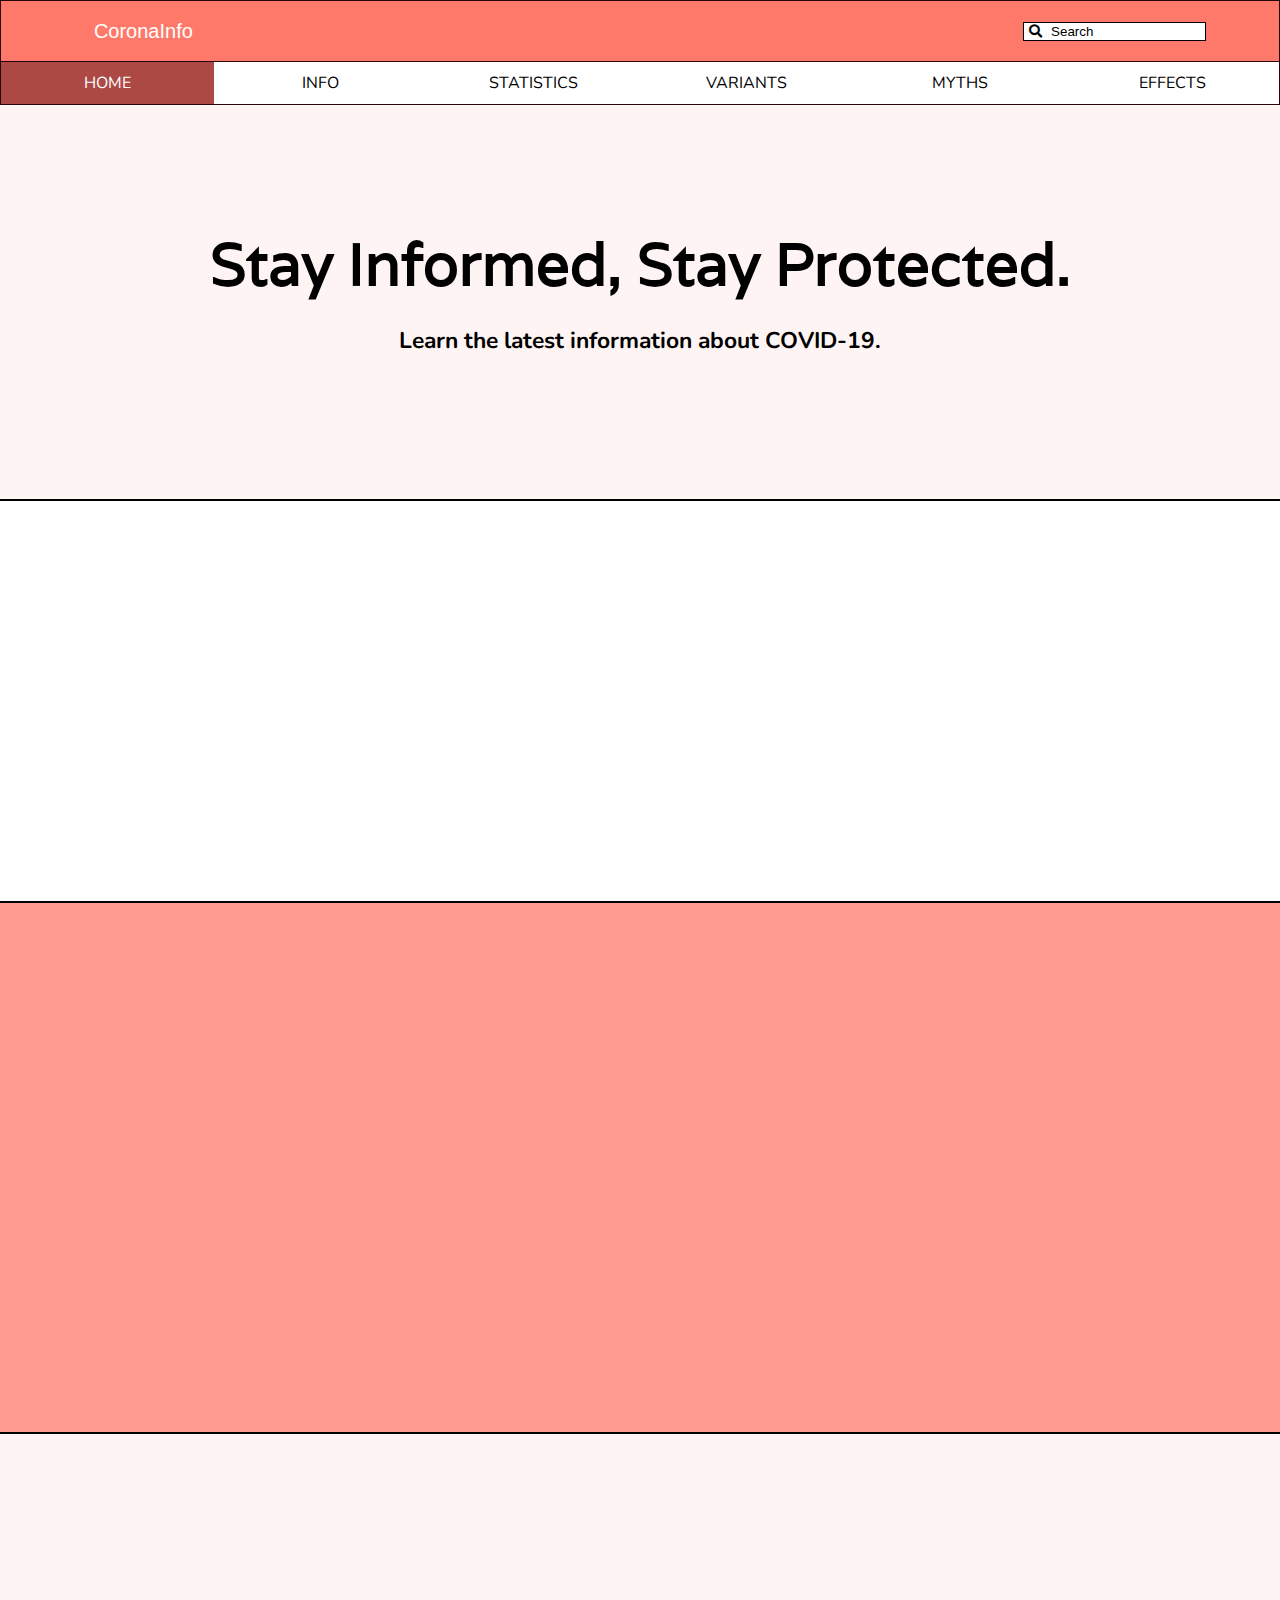
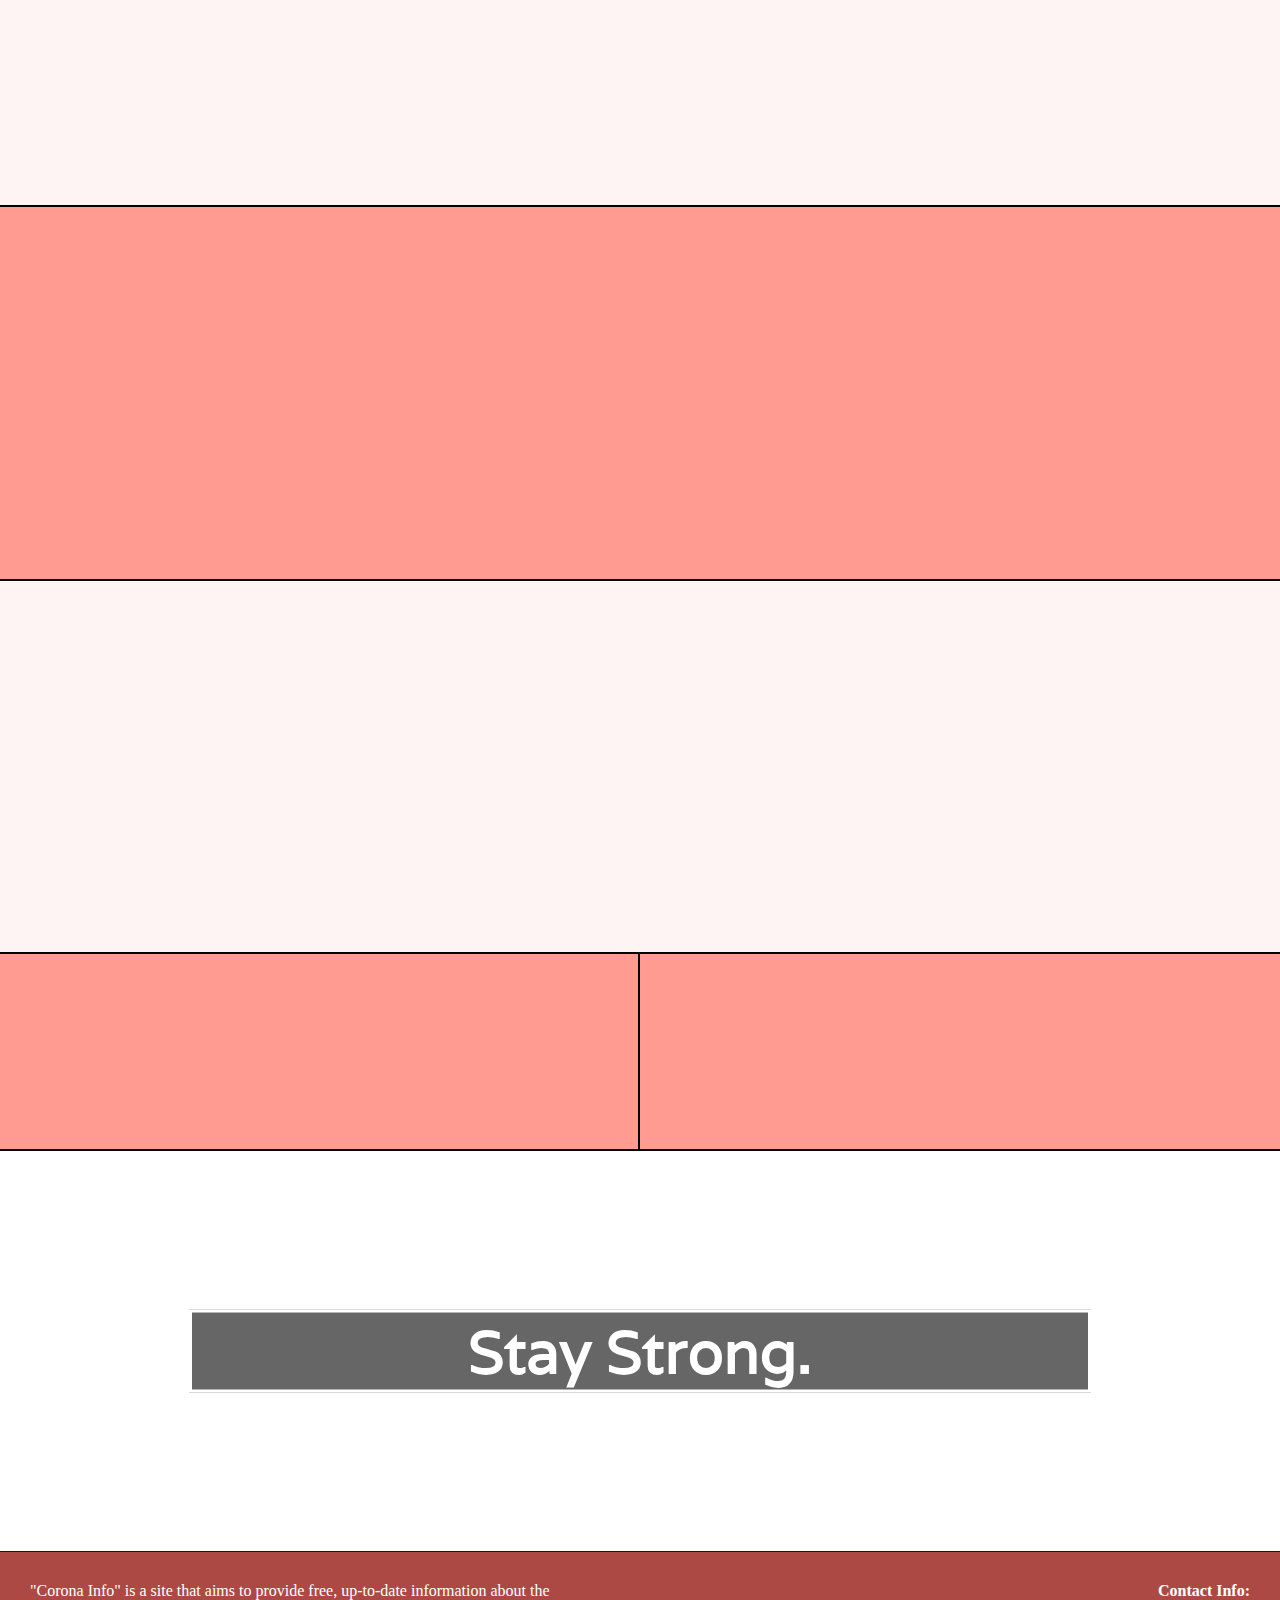
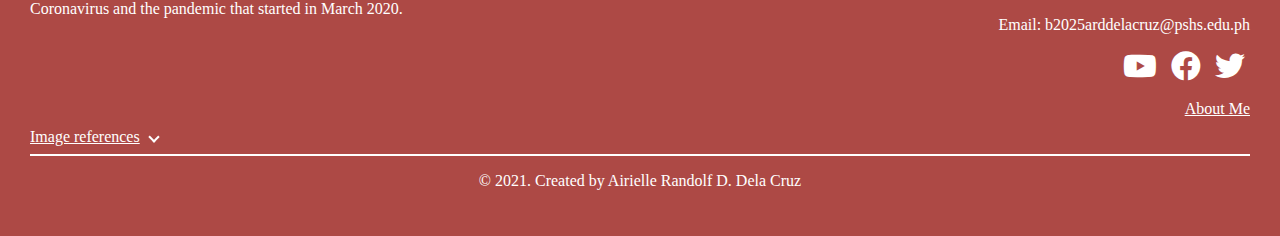
==== index.html @ c7af2a0b "Merge branch 'main' of https://github.com/AirielleRandolf/2QProjMagnesiumDelaCruz" ====
<!DOCTYPE html>

<html lang="en">
    <head>
        <title>Corona Info - Information and statistics about COVID-19.</title>

        <meta charset="UTF-8">
        <meta name="author" content="Airielle Randolf D. Dela Cruz">
        <meta name="keywords" content="CS3, COVID-19, Coronavirus, CoronaInfo, virus, pandemic">
        <meta name="description" content="Corona Info provides latest information regarding the COVID-19 virus.">
        <meta name="revised" content="15-12-2021">
        <meta name="viewport" content="width=device-width, initial-scale=1.0">

        <link rel="stylesheet" href="css/ci_stylesheet.css"> 

        <!-- fontspaces -->
        <link rel="preconnect" href="https://fonts.googleapis.com">
        <link rel="preconnect" href="https://fonts.gstatic.com" crossorigin>
        <link href="https://fonts.googleapis.com/css2?family=Nunito&family=Varela&display=swap" rel="stylesheet">
        <link rel="stylesheet" href="https://use.fontawesome.com/releases/v5.0.7/css/all.css">

        <!-- favicon -->
        <link rel="icon" type="image/png" href="images/logo.png">
    </head>

    <body>
        <!-- 
            This is the container for the top of the screen, 
            containing the logo, search bar, and navigation links.
         -->
        <header class="top">
            <!-- This is the container for the logo and searchbar. -->
            <div class="top-bar">
                <div class="top-bar-tl">
                    <img src="images/logo.png" alt="" class="site-logo">
                    <div class="site-title">
                        <a href="index.html">CoronaInfo</a>
                    </div>
                </div>
                
                <!-- This is the searchbar. -->
                <div class="search-field">
                    <form>
                        <input type="text" placeholder="Search">
                        <button type="submit"><i class="fa fa-search"></i></button>
                    </form>
                </div>
            </div>

            <!-- These are the navigation links at the top of the screen. -->
            <nav class="top-navigation">
                <a class="top-nav-link" id="current-page" href="index.html">HOME</a>
                <a class="top-nav-link" href="htdocs/info_page.html">INFO</a>
                <a class="top-nav-link" href="htdocs/statistics_page.html">STATISTICS</a>
                <a class="top-nav-link" href="htdocs/variants_page.html">VARIANTS</a>
                <a class="top-nav-link" href="htdocs/myths_page.html">MYTHS</a>
                <a class="top-nav-link" href="htdocs/effects_page.html">EFFECTS</a>
            </nav>
        </header>

        <!-- 
            This is the main content of the homepage.
         -->
        <main class="home-main">
            <!-- This is the big header that appears when loading up the homepage. -->
            <header class="home-header-area">
                <img src="images/decor-covid-1.png" alt="" class="decorative-image" id="covid-img1">
                <img src="images/decor-covid-1.png" alt="" class="decorative-image" id="covid-img2">
                <h1 class="home-header">Stay Informed, Stay Protected.</h1>
                <h3 id="subheader">Learn the latest information about COVID-19.</h3>
            </header>

            <!-- This is the COVID-19 banner that appears below the main header -->
            <div class="hero-image" id="header-image1"></div>

            <!-- 
                This is the homepage navigation (separate from the 
                global navigation at the top of the screen).
             -->
            <section class="main-navigation reveal">
                <h2 class="main-nav-header">Navigation</h2>

                <nav class="nav-section">
                    <a href="htdocs/info_page.html" class="nav-item">
                        <div class="nav-img-container">
                            <img src="images/home-nav-img1.jpg" alt="Information Image">
                        </div>
                        <p>Info</p>
                    </a>

                    <a href="htdocs/statistics_page.html" class="nav-item">
                        <div class="nav-img-container">
                            <img src="images/home-nav-img2.png" alt="Statistics Image">
                        </div>
                        <p>
                            <span id="long-stats-word">Statistics</span>
                            <span id="short-stats-word">Stats</span>
                        </p>
                    </a>

                    <a href="htdocs/variants_page.html" class="nav-item">
                        <div class="nav-img-container">
                            <img src="images/home-nav-img3.jpg" alt="Variants Image">
                        </div>
                        <p>Variants</p>
                    </a>

                    <a href="htdocs/myths_page.html" class="nav-item">
                        <div class="nav-img-container">
                            <img src="images/home-nav-img4.png" alt="Myths Image">
                        </div>
                        <p>Myths</p>
                    </a>

                    <a href="htdocs/effects_page.html" class="nav-item">
                        <div class="nav-img-container">
                            <img src="images/home-nav-img5.jfif" alt="Effects Image">
                        </div>
                        <p>Effects</p>
                    </a>
                </nav>
            </section>

            <!-- 
                This is the info panel that leads to the info page.
             -->
            <section class="left-text-align main-info-intro reveal">
                <section>
                    <h1 class="main-heading">COVID-19 Info</h1>
                    <p class="main-paragraph">What is COVID-19? How do I know that I don't have COVID-19? Find out about the latest COVID-19 information.</p>
                    <form action="htdocs/info_page.html">
                        <button class="main-button">Go to Info</button>
                    </form>
                </section>
                <img src="images/coronavirus-green.png" class="main-image" alt="Main Info Image">
            </section>

            <!--
                This is the statistics panel that leads to the statistics page.
             -->
            <section class="right-text-align main-stats-intro reveal">
                <img src="images/statistics-symbol.png" class="main-image lfloat" alt="Main Statistics Image">
                <section>
                    <h1 class="main-heading">COVID-19 Statistics</h1>
                    <p class="main-paragraph-r">Check out the number of current cases, recovered cases, or deaths from latest statistics regarding COVID-19 in your country or worldwide.</p>
                    <form action="htdocs/statistics_page.html">
                        <button class="main-button">Go to Statistics</button>
                    </form>
                </section>
            </section>

            <section></section>

            <!--
                This is the statistics panel on phone screens
             -->
            <section class="left-text-align main-stats-intro reveal" id="alt-stats-intro">
                <section>
                    <h1 class="main-heading">COVID-19 Statistics</h1>
                    <p class="main-paragraph">Check out the number of current cases, recovered cases, or deaths from latest statistics regarding COVID-19 in your country or worldwide.</p>
                    <form action="htdocs/statistics_page.html">
                        <button class="main-button">Go to Statistics</button>
                    </form>
                </section>
                <img src="images/statistics-symbol.png" class="main-image" alt="Main Statistics Image">
            </section>

            <!-- 
                This is the variants panel that leads to the variants page.
             -->
            <section class="left-text-align main-variants-intro reveal">
                <section>
                    <h1 class="main-heading">COVID-19 Variants</h1>
                    <p class="main-paragraph">Find out about the latest information and data from known COVID-19 variants, potential variants in the future, and identify their effects on people.</p>
                    <form action="htdocs/variants_page.html">
                        <button class="main-button">Go to Variants</button>
                    </form>
                </section>
                <img src="images/coronavirus-yellow.png" class="main-image rfloat" alt="Main Variants Image">
            </section>

            <!--
                This is the container for the myths and effects panels.
                The two panels are side by side.
             -->
            <section class="myths-and-effects-intro">
                <section class="myths reveal">
                    <img src="images/myths-image.png" class="addi-image rfloat" alt="" id="myths-image">
                    <h1 class="addi-heading">COVID-19 Myths</h1>
                    <form action="htdocs/myths_page.html">
                        <button class="addi-button">Go to Myths</button> 
                    </form>
                </section>

                <section class="effects reveal">
                    <img src="images/effects-image.jfif" class="addi-image rfloat" alt="" id="effects-image">
                    <h1 class="addi-heading">Effects on Us</h1>
                    <form action="htdocs/effects_page.html">
                        <button class="addi-button">Go to Effects</button> 
                    </form>
                </section>
            </section>

            <!-- 
                This is the container for the pre-footer
                hero image with the header of "Stay Strong."
             -->
            <div class="pre-footer-wrapper">
                <div class="hero-image" id="pre-footer-image"></div>
                <h1 class="home-header" id="pre-footer-header">Stay Strong.</h1>
            </div>
        </main>

        <!-- This is the footer -->
        <footer>
            <section class="site-info">
                <div id="left-footer">
                    <p>"Corona Info" is a site that aims to provide free, up-to-date information about the Coronavirus and the pandemic that started in March 2020.</p>
                </div>

                <div id="right-footer">
                    <p>Contact Info:</p>
                    <p>Email: b2025arddelacruz@pshs.edu.ph</p>
                    <ul>
                        <li><a href="https://www.youtube.com/channel/UC2CH-ZMA4MAxnDX2fJCil-Q" target="_blank"><i class="fab fa-youtube"></i></a></li>
                        <li><a href="https://www.facebook.com/randolf.first/" target="_blank"><i class="fab fa-facebook"></i></a></li>
                        <li><a href="https://twitter.com/randolf_dela" target="_blank"><i class="fab fa-twitter"></i></a></li>
                    </ul>
                    <a href="#">About Me</a>
                </div>
            </section>

            <section>
                <!-- 
                    These are the image references. They are
                    presented in a collapsible/accordion.
                -->
                <a class="references-collapsible">Image references</a>
                <div class="references-collapsible-content">
                    <p>Analyzing and gathering statistical data. Growth charts. Many business reports and magnifying glass. [Online image]. (n.d.). Shutterstock. <a href="https://www.shutterstock.com/image-photo/analyzing-gathering-statistical-data-growth-charts-1124867465" target="_blank">https://www.shutterstock.com/image-photo/analyzing-gathering-statistical-data-growth-charts-1124867465</a></p>

                    <p>Eckert, A., & Higgins, D. (n.d.). This CDC illustration reveals ultrastructural morphology exhibited by coronaviruses [Online illustration]. StatNews. <a href="https://www.statnews.com/2020/02/11/disease-caused-by-the-novel-coronavirus-has-name-covid-19/" target="_blank">https://www.statnews.com/2020/02/11/disease-caused-by-the-novel-coronavirus-has-name-covid-19/</a></p>

                    <p>Fusion Medical Animation. (2020). New visualisation of the Covid-19 virus [Online illustration]. Unsplash. <a href="https://unsplash.com/photos/rnr8D3FNUNY" target="_blank">https://unsplash.com/photos/rnr8D3FNUNY</a></p>

                    <p>Myths word on card index paper [Online image]. (n.d.). Shutterstock. <a href="https://www.shutterstock.com/image-photo/myths-word-on-card-index-paper-591219035" target="_blank">https://www.shutterstock.com/image-photo/myths-word-on-card-index-paper-591219035</a></p>

                    <p>Photo of St. Bonaventure Hospital [Online image]. (n.d.). MovieMaps. <a href="https://moviemaps.org/images/128k" target="_blank">https://moviemaps.org/images/128k</a></p>

                    <p>Question mark 3d gold yellow rendering illustration interrogation point question icon asking sign punctuation mark sign symbol isolated on white with thinking relaxing stick man [Online image]. (n.d.). Shutterstock. <a href="https://www.shutterstock.com/image-illustration/question-mark-3d-gold-yellow-rendering-719478730" target="_blank">https://www.shutterstock.com/image-illustration/question-mark-3d-gold-yellow-rendering-719478730</a></p>

                    <p>Ran, H. (2020). South Korean soldiers in protective gears sanitize shacks at Guryong village in Seoul, South Korea [Online image]. REUTERS. <a href="https://www.reuters.com/news/picture/south-korean-president-declares-war-on-c-idUSKBN20Q04P" target="_blank">https://www.reuters.com/news/picture/south-korean-president-declares-war-on-c-idUSKBN20Q04P</a></p>

                    <p>[Untitled illustration of a bar chart with a red trendline]. (n.d.). Data Privacy Manager. <a href="https://dataprivacymanager.net/wp-content/uploads/2020/02/100-Data-Privacy-statistics-for-2020-1-1024x536.png" target="_blank">https://dataprivacymanager.net/wp-content/uploads/2020/02/100-Data-Privacy-statistics-for-2020-1-1024x536.png</a></p>

                    <p>[Untitled illustration of COVID-19 in a blue background]. (n.d.). World Health Organization. <a href="https://www.who.int/images/default-source/mca/mca-covid-19/coronavirus-2.tmb-1024v.jpg?Culture=en&sfvrsn=4dba955c_6" target="_blank">https://www.who.int/images/default-source/mca/mca-covid-19/coronavirus-2.tmb-1024v.jpg?Culture=en&sfvrsn=4dba955c_6</a></p>

                    <p>[Untitled illustration of COVID-19 in a gray background]. (n.d.). Poncat. <a href="https://www.pon-cat.com/application/files/7915/8400/2602/home-banner.jpg" target="_blank">https://www.pon-cat.com/application/files/7915/8400/2602/home-banner.jpg</a></p>

                    <p>[Untitled illustration of COVID-19 in a green background]. (n.d.). UNESCO. <a href="https://uil.unesco.org/covid-19-response" target="_blank">https://uil.unesco.org/covid-19-response</a></p>

                    <p>[Untitled illustration of COVID-19 in three different variants]. (n.d.). Health Matters. <a href="https://healthmatters.nyp.org/what-to-know-about-the-new-coronavirus-variants/" target="_blank">https://healthmatters.nyp.org/what-to-know-about-the-new-coronavirus-variants/</a></p>

                    <p>[Untitled illustration of COVID-19 in three different variants]. (n.d.). HealthXChange. <a href="https://www.healthxchange.sg/sites/hexassets/Assets/men/covid-19-variants-types-how-to-stay-safe.jpg" target="_blank">https://www.healthxchange.sg/sites/hexassets/Assets/men/covid-19-variants-types-how-to-stay-safe.jpg</a></p>
                </div>
            </section>

            <hr color="white">

            <div class="credits">
                <p>© 2021. Created by Airielle Randolf D. Dela Cruz</p>
            </div>
        </footer>


        <!-- 
            This is the JavaScript code responsible for making the divisions
            slide to the right depending on scroll-height and for 
            the collapsible (Image References) to show its content when clicked.
         -->
        <script>
            window.addEventListener('scroll', reveal);

            /*
                This JS code used to reveal elements upon scrolldown is created by Coding Snow (2020).

                https://www.youtube.com/watch?v=VplDlwLTR50
            */

            function reveal() {
                var reveals = document.querySelectorAll('.reveal');

                for(var i = 0; i < reveals.length; i++) {
                    var windowheight = window.innerHeight;
                    var revealtop = reveals[i].getBoundingClientRect().top;
                    var revealpoint = 150;

                    if(revealtop < windowheight - revealpoint) {
                        reveals[i].classList.add('active');
                    }
                }
            }

            var coll = document.getElementsByClassName("references-collapsible");
            var i;

            for (i = 0; i < coll.length; i++) {
                coll[i].addEventListener("click", function() {
                    this.classList.toggle("coll-active");
                    var content = this.nextElementSibling;
                    
                    if (content.style.display === "block") {
                        content.style.display = "none";
                    }
                    
                    else {
                        content.style.display = "block";
                    }
                });
            }
        </script>
    </body>
</html>
---- css/ci_stylesheet.css ----
/****************************************************************************** 

PREFACE:

This CSS file is divided into the top-navigation part, home page, info page, footer part, and media query/ies. They are divided using comments.

-webkit-, -moz-, and -ms- prefixes are used to increase cross-browser compatibility.
Fallbacks are used to increase browser-version compatibility.

******************************************************************************/


/* Importing Nunito and Varela font */
@import url('https://fonts.googleapis.com/css2?family=Nunito:ital@1&family=Varela&display=swap');

/* Importing Vegan Style local font (for site title) */
@font-face {
    font-family: "Vegan Style";
    src: url("../images/fonts/vegan-style-font/VeganStylePersonalUse-5Y58.ttf") format("truetype");
}

@font-face {
    font-family: "Gilroy";
    src: url("../images/fonts/Gilroy-Regular.woff") format("woff");
}

body {
    margin: 0;
    position: relative;
    min-height: 100%;
}

/* 
    These four pseudo-elements are used to create a custom scrollbar. 
    Compatible with Safari, Opera, Edge, and Chrome.
    Incompatible with IE and Firefox.
*/
::-webkit-scrollbar { width: 10px; }
::-webkit-scrollbar-track { background: #F1F1F1; }
::-webkit-scrollbar-thumb { background: #888; }
::-webkit-scrollbar-thumb:hover { background: #555; }

a {
    text-decoration: none;
}

figcaption {
    text-align: center;
    font-family: Calibri;
}

/* Selector for the top of the screen containing logo and global navigation. */
.top {
    position: sticky;
    -webkit-position: sticky;
    top: 0;
    z-index: 100;
}

.top-bar {
    border: 1px solid rgb(44, 6, 6);;
    padding: 10px;
    display: -webkit-flex;
    display: -moz-flex;
    display: -ms-flex;
    display: flex;
    justify-content: space-between;
    position: relative;
    background-color: #FF796A;
}

.top-bar-tl {
    display: -webkit-flex;
    display: -moz-flex;
    display: -ms-flex;
    display: flex;
    align-items: center;
    margin-left: 5%;
}

.site-logo {
    float: left;
    height: 40px;
    width: auto;
}

.site-title {
    float: left;
    margin-left: 20px;
}

.site-title a {
    text-decoration: none;
    color: white;
    font-family: 'Vegan Style', sans-serif;
    font-size: 20px;
}

.search-field {
    height: 100%;
    margin: auto 5% auto 0;
    display: inline-block;
    position: relative;
}

.search-field input {
    outline: none;
    border: none;
    text-indent: 25px;
    border: 1px solid black;
}

/* Used to change the color of the "Search" placeholder text in the searchbar. */
.search-field input::placeholder {
    color: black;
}

.search-field button {
    background: transparent;
    border: none;
    position: absolute;
    left: 0;
    top: 1px;
    transition: 0.2s;
    color: black;
}

/* Used to change the color of the magnifying glass upon hover. */
.search-field button:hover {
    background: transparent;
    cursor: pointer;
    color: #AD4945;
}

.top-navigation {
    border-width: 0 1px 1px 1px;
    border-style: none solid solid solid;
    border-color: rgb(44, 6, 6);
    position: relative;
    /* We are creating the font size of top-navigation 0 and resetting it
    for each of the links because of the whitespace in "display: inline-block." */
    font-size: 0;
}

.top-nav-link {
    display: inline-block;
    box-sizing: border-box;
    margin: 0;
    padding: 10px;
    width: 16.66%; /* Fallback, because calc() is not supported for some browsers */
    width: calc(100% / 6);
    font-size: 1em; /* Fallback, because "initial" is not supported some versions of Opera */
    font-size: initial;
    background-color: white;
    transition: 0.2s;
    font-family: 'Nunito', sans-serif;
    text-align: center;
    color: black;
}

.top-nav-link:not(#current-page):hover {
    background-color: #AD4945;
    color: white;
    cursor: pointer;
}

.top-navigation #current-page {
    background-color: #AD4945;
    color: white;
    color: among us balls;
}







/****************************************************************************** 

MAIN CONTENT / HOME PAGE

******************************************************************************/

button:hover {
    background-color: #AD4945;
    color: white;
    transition: 0.2s;
}

.decorative-image {
    position: absolute;
}

#covid-img1 {
    width: 100px;
    height: auto;
    left: 6%;
    top: 10%;
    -ms-transform: rotate(-12deg);
    -webkit-transform: rotate(-12deg);
    transform: rotate(-12deg);
}

#covid-img2 {
    width: 80px;
    height: auto;
    right: 7%;
    bottom: 8%;
    -ms-transform: rotate(10deg);
    -webkit-transform: rotate(10deg);
    transform: rotate(10deg);
}

.home-header-area {
    padding: 120px;
    position: relative;
    background-color: rgb(255, 244, 244);
    border-bottom: 2px solid black;
}

/* Reserved for the other content pages not assigned for this project. */
.wip-area {
    padding: 120px;
    position: relative;
}

.home-header {
    font-family: 'Varela', sans-serif;
    margin: 0;
    text-align: center;
    font-size: 55px; /* Fallback */
    font-size: calc(12px + 3.66vw);
}

#subheader {
    text-align: center;
    font-size: 20px; /* Fallback */
    font-size: calc(10px + 1vw);
    font-family: 'Nunito', sans-serif;
}

.hero-image {
    height: 400px;
    background-image: url("../images/placeholder.jpg");
    background-size: cover;
    background-repeat: no-repeat;
    background-position: center;
}

#header-image1 {
    background-image: url("../images/home-banner.jpg");
}

.main-navigation {
    padding: 70px 0;
    border-top: 2px solid black;
    border-bottom: 2px solid black;
}

.main-nav-header {
    text-align: center;
    font-size: 50px; /* Fallback */
    font-size: calc(12px + 3.2vw);
    margin: 0;
    font-family: 'Varela', sans-serif;
}

.left-text-align, .right-text-align {
    display: -webkit-flex;
    display: -moz-flex;
    display: -ms-flex;
    display: flex;
    justify-content: space-between;
}

.left-text-align > section {
    margin-right: 12vw; /* Fallback */
    margin-right: calc(50px + 9.64vw);
}

.right-text-align > section {
    margin-left: 12vw; /* Fallback */
    margin-left: calc(50px + 9.64vw);
}

.home-main > section:nth-child(2n + 3), .home-main > nav {
    background-color: #FF9B90;
}

.home-main > section:nth-child(2n + 4) {
    background-color: rgb(255, 244, 244);
}

.nav-section {
    margin-top: 70px;
    display: -webkit-flex;
    display: -moz-flex;
    display: -ms-flex;
    display: flex;
    justify-content: space-evenly;
    width: 100%;
}

.nav-item {
    font-family: 'Nunito', sans-serif;
    color: black;
    border: 2px solid black;
    background-color: white;
    flex: 0 1 13%; /* Fallback */
    flex: 0 1 calc(80px + 7%);
    transition: 0.2s;
}

.nav-img-container {
    position: relative;
    width: 100%;
}

.nav-img-container:after {
    content: "";
    display: block;
    padding-bottom: 100%;
}

.nav-item:hover {
    background-color: #AD4945;
    color: white;
    cursor: pointer;
}

.nav-item p {
    font-size: 20px;
    font-size: calc(10px + 1vw);
    text-align: center;
}

.nav-img-container img {
    position: absolute;
    top: 0;
    bottom: 0;
    left: 0;
    right: 0;
    width: 100%;
    height: 100%;
    object-fit: cover;
    object-position: center;
    border-bottom: 2px solid black;
}

.main-info-intro, .main-stats-intro, .main-variants-intro {
    padding: 50px; /* Fallback */
    padding: calc(50px + 1.4641vw);
    border-bottom: 2px solid black;
}

#alt-stats-intro, #short-stats-word, .short-coll-text {
    display: none;
}

.main-paragraph {
    font-family: 'Nunito', sans-serif;
    font-size: 20px; /* Fallback */
    font-size: calc(12px + 0.59vw);
}

.main-paragraph-r {
    font-family: 'Nunito', sans-serif;
    font-size: 20px; /* Fallback */
    font-size: calc(12px + 0.59vw);
    width: 90%;
}

.main-button {
    font-family: 'Nunito', sans-serif;
    padding: 15px;
    background-color: white;
    border: 2px solid black;
    font-size: 20px; /* Fallback */
    font-size: calc(10px + 1.5vw);
    cursor: pointer;
}

.main-heading {
    font-family: 'Varela', sans-serif;
    margin: 0;
    font-size: 45px; /* Fallback */
    font-size: calc(32px + 1.5vw);
}

.main-image {
    flex: 0 0 120px; /* Fallback */
    flex: 0 0 calc(80px + 7.32vw);
    min-width: 80px;
    height: auto;
    position: relative;
    top: 50%;
    -ms-transform: translateY(-50%);
    -webkit-transform: translateY(-50%);
    transform: translateY(-50%);
    align-self: center;
}

.rfloat { float: right; }
.lfloat { float: left; }

.myths-and-effects-intro {
    border-bottom: 2px solid black;
}

.myths-and-effects-intro:after { 
    content: " "; 
    display: block;
    clear: both;
}

.myths, .effects {
    box-sizing: border-box;
    width: 50%;
    float: left;
    padding: 35px;
    min-height: 190px;
    max-height: 100%;
}

.myths {
    border-right: 2px black solid;
}

.addi-heading {
    font-size: 30px; /* Fallback */
    font-size: calc(20px + 0.8vw);
    font-family: 'Varela', sans-serif;
}

.addi-image {
    min-width: 75px;
    height: auto;
    margin-top: 5px;
}

#myths-image {
    width: 140px; /* Fallback */
    width: calc(100px + 4.39vw);
    border: 1px solid black;
    background-color: rgb(255, 244, 244);
}

#effects-image {
    width: 140px; /* Fallback */
    width: calc(100px + 4.39vw);
    border: 1px solid black;
}

.addi-button {
    font-size: 16px; /* Fallback */
    font-size: calc(10px + 0.7vw);
    cursor: pointer;
    padding: 10px;
    border: 1px solid black;
    background-color: white;
}

.addi-nav-header {
    margin-bottom: 20px; /* Fallback */
    font-size: calc(15px + 0.8vw);
}

/* 
    This is for the elements with the "reveal" class,
    making them invisible upon initiation.
*/
.reveal > * {
    position: relative;
    -ms-transform: translateX(-150px);
    -webkit-transform: translateX(-150px);
    transform: translateX(-150px);
    opacity: 0;
    transition: all 1s ease;
}

/*
    This is when the "reveal" class elements reach a certain scrollheight
    where they will actually be revealed and slide to the right.
*/
.reveal.active > * {
    -ms-transform: translateX(0px);
    -webkit-transform: translateX(0px);
    transform: translateX(0px);
    opacity: 1;
}




/******************************************************************************* 

FOOTER

*******************************************************************************/

/* 
    This is for the pre-footer header that says "Stay Strong." 
 */
#pre-footer-header {
    border: 3px solid white;
    width: 70%;
    color: white;
    position: absolute;
    top: 50%;
    left: 50%;
    -ms-transform: translate(-50%, -50%);
    -webkit-transform: translate(-50%, -50%);
    transform: translate(-50%, -50%);
    background-color: rgba(0, 0, 0, 0.6);
    z-index: 1;
}

.pre-footer-wrapper {
    position: relative;
    overflow: hidden;
}

/* This is for the pre-footer hero image */
#pre-footer-image {
    background-image: url("https://storage.googleapis.com/moviemaps/img/128k.q4kbp.940.jpg");
    background-position-y: center;
    position: relative;
    z-index: 0;
    filter: blur(4px);
    -webkit-filter: blur(4px);
    -ms-transform: scale(1.1);
    -webkit-transform: scale(1.1);
    transform: scale(1.1);
}

footer {
    background-color: #AD4945;
    color: white;
    border-top: 1px solid rgb(78, 0, 0);
    padding: 30px;
    font-family: Calibri;
    font-size: 16px;
}

footer ul li {
    display: inline-block;
    font-size: 30px;
    padding: 0 5px;
    transition: 0.2s;
}

footer ul li:hover {
    cursor: pointer;
    -ms-transform: translateY(-5px);
    -webkit-transform: translateY(-5px);
    transform: translateY(-5px);
}

/* This is for the site and contact information part of the footer */
.site-info {
    display: -webkit-flex;
    display: -moz-flex;
    display: -ms-flex;
    display: flex;
    justify-content: space-between;
    padding-bottom: 10px;
}

.site-info > div {
    box-sizing: border-box;
    width: 45%;
}

.site-info #left-footer p:first-child {
    margin: 0;
}

.site-info #right-footer p:first-child {
    margin: 0;
    font-weight: bold;
}

.site-info #right-footer {
    text-align: right;
}

.site-info #right-footer a {
    text-decoration: underline;
    color: white;
}

.site-info #right-footer a:hover {
    text-decoration: none;
}

.site-info #right-footer ul li i {
    color: white;
}

footer ul {
    list-style-type: none;
    display: block;
    padding: 0;
}

.credits p {
    text-align: center;
}

hr {
    /* The usage of the three different colors is necessary for browser
    compatibility, because coloring an <hr> differs for each browser for some reason. */
    background-color: white;
    border-color: white;
    color: white;
}

/* This is for the "Image references" collapsible in the homepage. */
.references-collapsible {
    display: inline;
    text-decoration: underline;
    cursor: pointer;
    -webkit-touch-callout: none; /* iOS Safari */
    -webkit-user-select: none; /* Safari */
    -moz-user-select: none; /* Firefox */
    user-select: none;
}

/* This for the actual references */
.references-collapsible-content {
    padding: 18px;
    display: none;
    overflow: hidden;
}

.references-collapsible-content a {
    color: cyan;
    text-decoration: underline;
}

.references-collapsible-content a:hover {
    text-decoration: none;
}

.references-collapsible-content a:visited {
    color: rgb(181, 102, 255);
}

/* This is to add the down-arrow symbol after the image references collapsible */
.references-collapsible:after {
    content: "";
    border: solid white;
    text-decoration: none;
    border-width: 0 2px 2px 0;
    display: inline-block;
    position: relative;
    left: 10px;
    bottom: 1px;
    padding: 3px;
    transform: rotate(45deg);
    -webkit-transform: rotate(45deg);
    -ms-transform: rotate(45deg);
}

/* This is to add the up-arrow symbol after the image references opens */
.coll-active:after {
    content: "";
    border: solid white;
    text-decoration: none;
    border-width: 0 2px 2px 0;
    display: inline-block;
    padding: 3px;
    position: relative;
    top: 2px;
    transform: rotate(-135deg);
    -webkit-transform: rotate(-135deg);
    -ms-transform: rotate(-135deg);
}



/* 
    This is the media query used to change the layout of the
    pages when the screen or window is less than 700 pixels wide.
*/
@media screen and (max-width: 700px) {
    .top-nav-link {font-size: 12px; }
    .hero-image { height: 200px; }

    .left-text-align > div {
        margin-right: 100px; /* Fallback */
        margin-right: calc(20px + 9.64vw);
    }
    
    .right-text-align > div {
        margin-left: 100px; /* Fallback */
        margin-left: calc(20px + 9.64vw);
    }

    /* These two are used to make the homepage main navigation box smaller */
    .nav-section { margin-top: 35px; }
    .main-navigation { padding: 35px; }

    /*
        This is top stop the homepage main navigation items
        not collide with each other  when the screen/window is too small. 
    */
    .nav-item { flex: 0 1 15%; }
    
    /* This is to make the myths and effects images disappear */
    .addi-image { display: none; }

    .myths, .effects {
        padding: 0;
        padding-top: 30px;
        text-align: center;
    }
    
    /* 
        These four are used to display alternative text for
        the info page and homepage navigation when
        the screen is <=700px wide.
    */
    .short-coll-text { display: inline-block; }
    .long-coll-text { display: none; }
    #short-stats-word { display: inline-block; }
    #long-stats-word { display: none; }

    .content { margin: 0; }
    footer { font-size: 12.8px; }
    footer ul li { font-size: 20px; }
    .references p { font-size: 14px; }
}


/* phones */
@media screen and (max-width: 450px) {
    .site-logo, .decorative-image, .main-stats-intro, .top-nav-link:first-child, .search-field {
        display: none;
    }

    .top-bar {
        justify-content: center;
    }

    .main-navigation {
        padding: 10px;
    }

    .top-nav-link {
        width: 20%;
    }

    .home-header-area {
        padding: 60px;
    }

    .main-info-intro, .main-stats-intro, .main-variants-intro {
        padding: 25px;
    }

    #info-video {
        width: 100%;
    }

    #info-video-wrapper {
        margin: 0;
        margin-top: 100px;
    }
    
    .nav-item {
        flex: 0 1 100%;
    }

    .info-collapsible {
        padding: 8px;
    }

    .top-nav-link {
        font-size: 10px;
        padding: 8px;
    }

    .content p, .content ul, .short-coll-text, figcaption, .home-main p {
        font-size: 12px !important;
    }

    .home-main h1 {
        font-size: 20px;
        color: #AD4945
    }

    .left-text-align > section, .site-title, .top-bar-tl {
        margin: 0;
    }

    #alt-stats-intro {
        display: flex;
    }

    .site-info {
        display: block;
    }

    .site-info > div {
        width: 100%;
        text-align: left !important;
        margin-top: 20px;
    }

    footer > section {
        margin-top: 20px;
    }

    .wip-area {
        padding: 60px;
    }
}
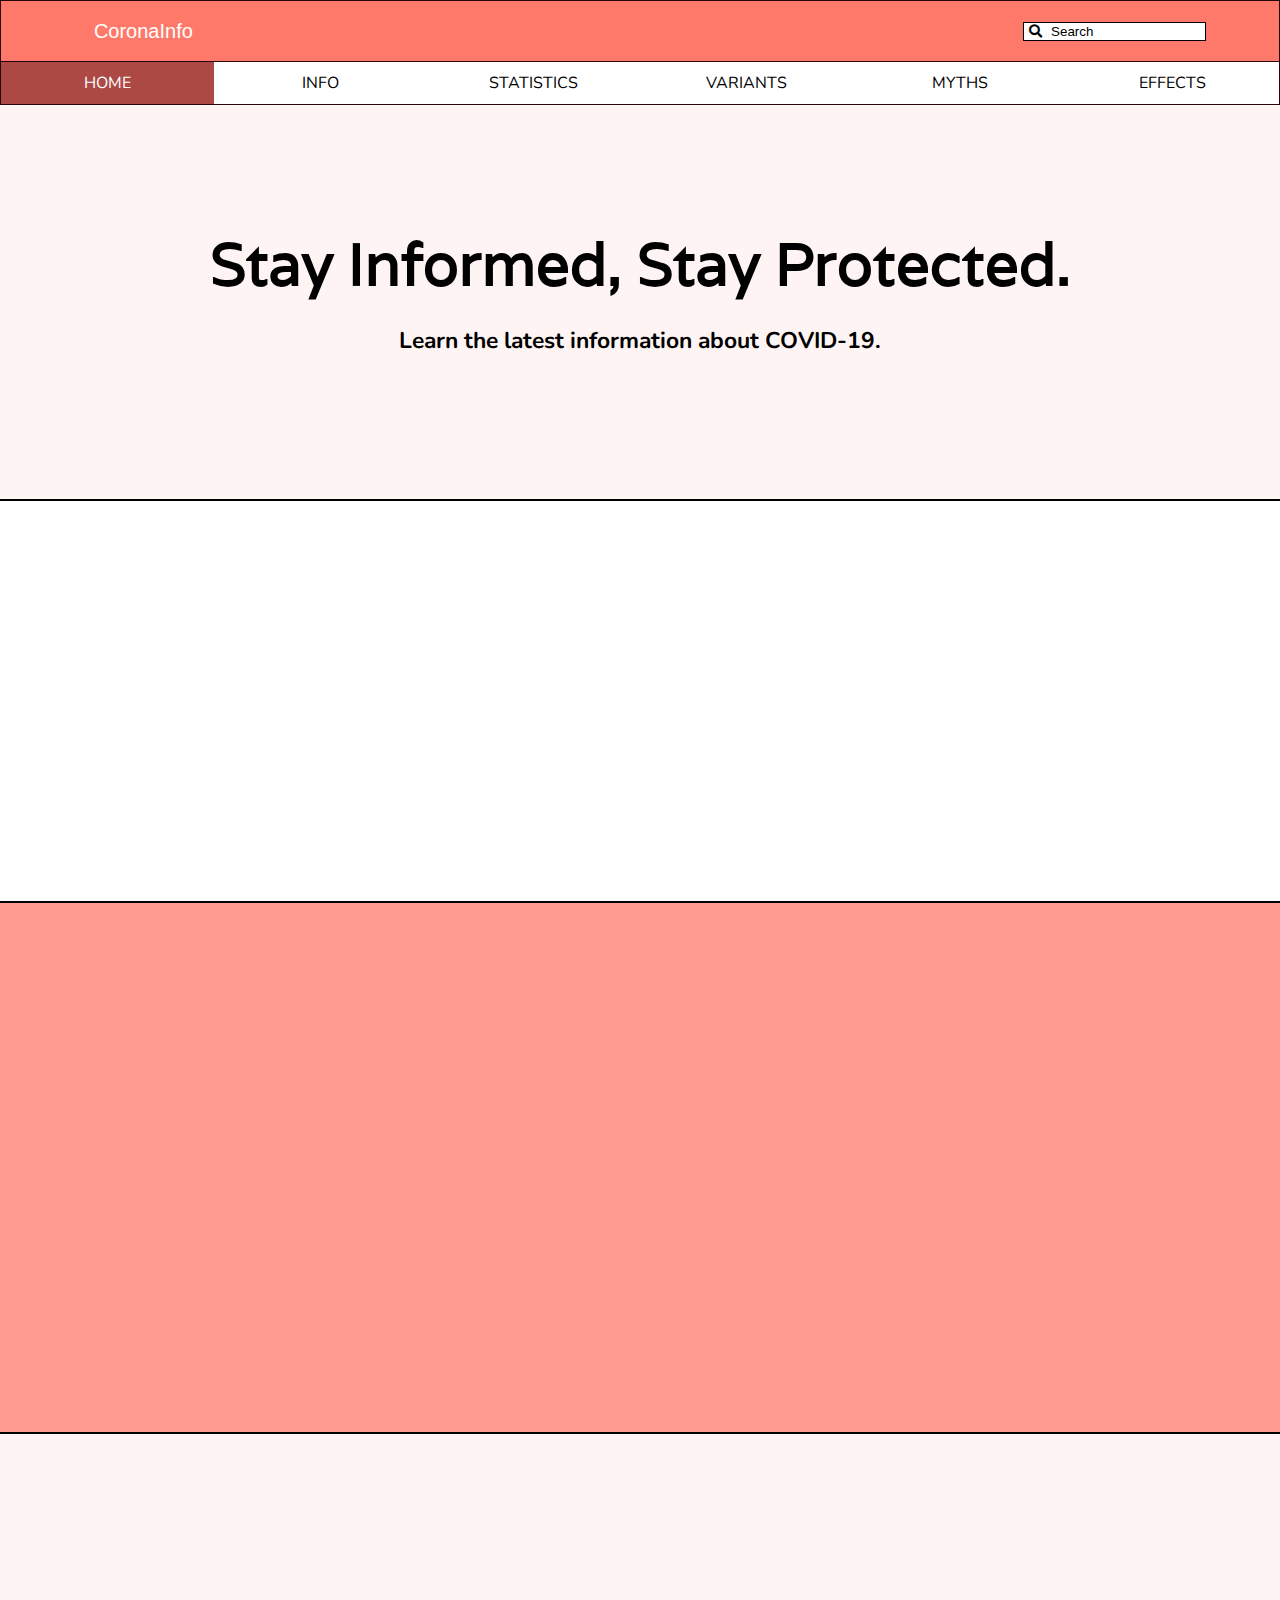
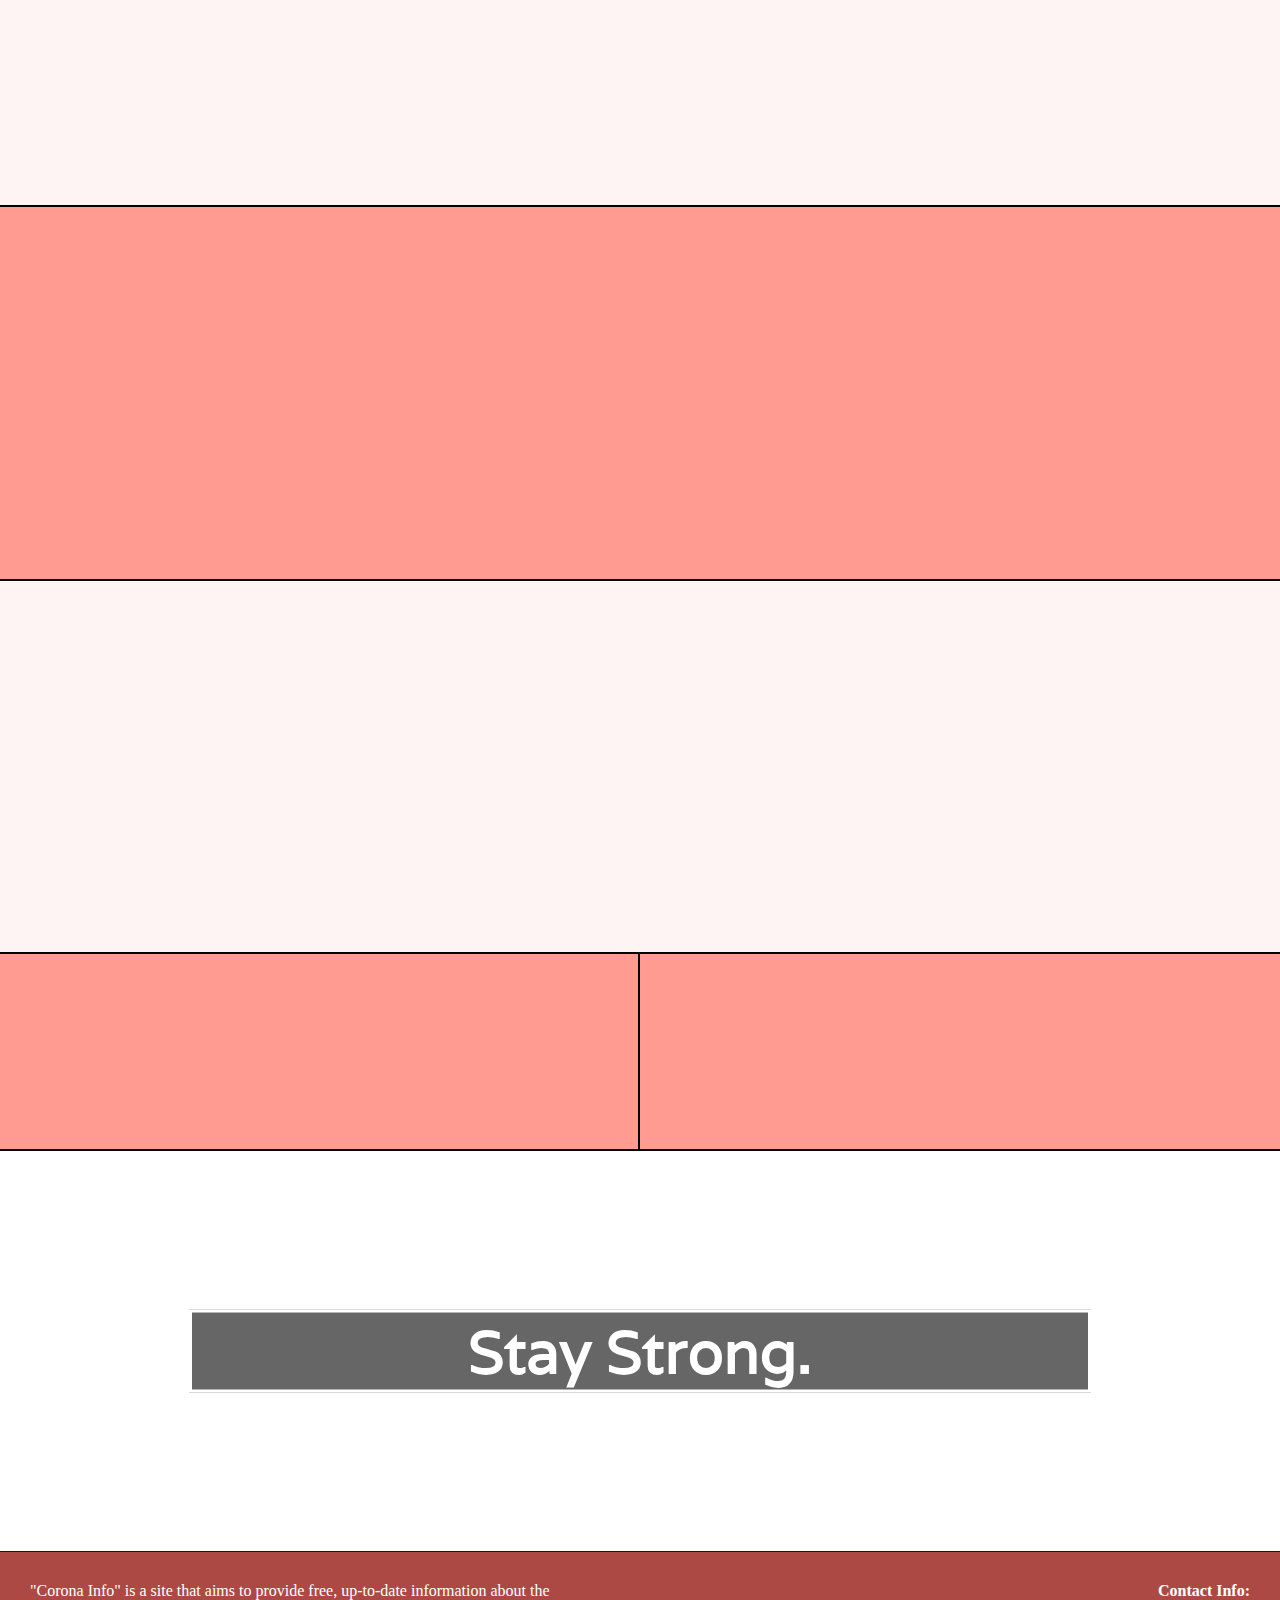
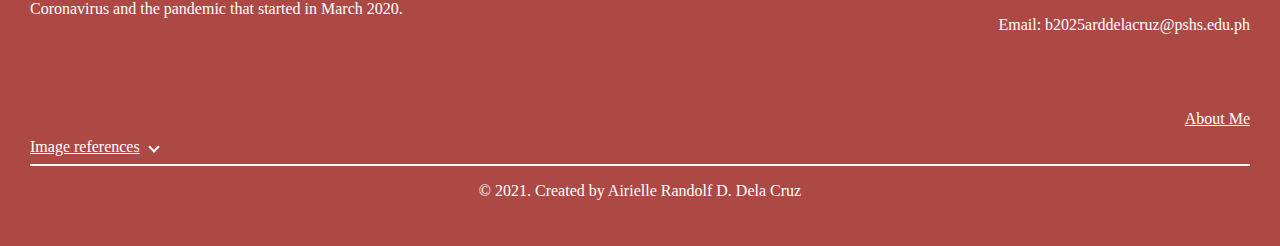
==== commit f0b7089b: "Update index.html" ====
--- a/index.html
+++ b/index.html
@@ -8,7 +8,7 @@
         <meta name="author" content="Airielle Randolf D. Dela Cruz">
         <meta name="keywords" content="CS3, COVID-19, Coronavirus, CoronaInfo, virus, pandemic">
         <meta name="description" content="Corona Info provides latest information regarding the COVID-19 virus.">
-        <meta name="revised" content="15-12-2021">
+        <meta name="revised" content="06-11-2021">
         <meta name="viewport" content="width=device-width, initial-scale=1.0">
 
         <link rel="stylesheet" href="css/ci_stylesheet.css"> 
@@ -222,11 +222,11 @@
                     <p>Contact Info:</p>
                     <p>Email: b2025arddelacruz@pshs.edu.ph</p>
                     <ul>
-                        <li><a href="https://www.youtube.com/channel/UC2CH-ZMA4MAxnDX2fJCil-Q" target="_blank"><i class="fab fa-youtube"></i></a></li>
-                        <li><a href="https://www.facebook.com/randolf.first/" target="_blank"><i class="fab fa-facebook"></i></a></li>
-                        <li><a href="https://twitter.com/randolf_dela" target="_blank"><i class="fab fa-twitter"></i></a></li>
+                        <li><a href="https://www.youtube.com/channel/UC2CH-ZMA4MAxnDX2fJCil-Q" target="_blank" id="yt-sprite"></a></li>
+                        <li><a href="https://www.facebook.com/randolf.first/" target="_blank" id="fb-sprite"></a></li>
+                        <li><a href="https://twitter.com/randolf_dela" target="_blank" id="tw-sprite"></a></li>
                     </ul>
-                    <a href="#">About Me</a>
+                    <a href="https://airiellerandolf.github.io/AboutMe/" target="_blank">About Me</a>
                 </div>
             </section>
 
--- a/css/ci_stylesheet.css
+++ b/css/ci_stylesheet.css
@@ -42,6 +42,20 @@
 
 a {
     text-decoration: none;
+}
+
+.references a {
+    word-wrap: break-word;
+    text-decoration: underline;
+}
+
+.references a:hover {
+    text-decoration: none;
+}
+
+.references p {
+    margin: 18px;
+    font-size: 0.8em;
 }
 
 figcaption {
@@ -241,7 +255,7 @@
 }
 
 .hero-image {
-    height: 400px;
+    height: 150px;
     background-image: url("../images/placeholder.jpg");
     background-size: cover;
     background-repeat: no-repeat;
@@ -250,6 +264,7 @@
 
 #header-image1 {
     background-image: url("../images/home-banner.jpg");
+    height: 400px;
 }
 
 .main-navigation {
@@ -490,6 +505,14 @@
     opacity: 1;
 }
 
+.padded-citation::before {
+    display: block; 
+    content: " "; 
+    margin-top: -300px; 
+    height: 300px; 
+    visibility: hidden; 
+    pointer-events: none;
+}
 
 
 
@@ -532,6 +555,7 @@
     -ms-transform: scale(1.1);
     -webkit-transform: scale(1.1);
     transform: scale(1.1);
+    height: 400px;
 }
 
 footer {
@@ -552,8 +576,6 @@
 
 footer ul li:hover {
     cursor: pointer;
-    -ms-transform: translateY(-5px);
-    -webkit-transform: translateY(-5px);
     transform: translateY(-5px);
 }
 
@@ -679,6 +701,30 @@
 }
 
 
+#yt-sprite {
+    display: block;
+	background: url('../images/social-media-icons.png') no-repeat -153px -89px;
+	background-size: 209px 181px;
+	width: 40px;
+	height: 30px;
+}
+
+#tw-sprite {
+    display: block;
+	background: url('../images/social-media-icons.png') no-repeat -13px -87px;
+	background-size: 209px 181px;
+	width: 40px;
+	height: 34px;
+}
+
+#fb-sprite {
+    display: block;
+	background: url('../images/social-media-icons.png') no-repeat -90px -84px;
+	background-size: 209px 181px;
+	width: 25px;
+	height: 40px;
+    margin: 0 10px;
+}
 
 /* 
     This is the media query used to change the layout of the
@@ -686,7 +732,6 @@
 */
 @media screen and (max-width: 700px) {
     .top-nav-link {font-size: 12px; }
-    .hero-image { height: 200px; }
 
     .left-text-align > div {
         margin-right: 100px; /* Fallback */
@@ -740,6 +785,10 @@
         display: none;
     }
 
+    .hero-image:not(.home-main .hero-image) {
+        height: 100px;
+    }
+
     .top-bar {
         justify-content: center;
     }
@@ -782,13 +831,8 @@
         padding: 8px;
     }
 
-    .content p, .content ul, .short-coll-text, figcaption, .home-main p {
-        font-size: 12px !important;
-    }
-
     .home-main h1 {
         font-size: 20px;
-        color: #AD4945
     }
 
     .left-text-align > section, .site-title, .top-bar-tl {
